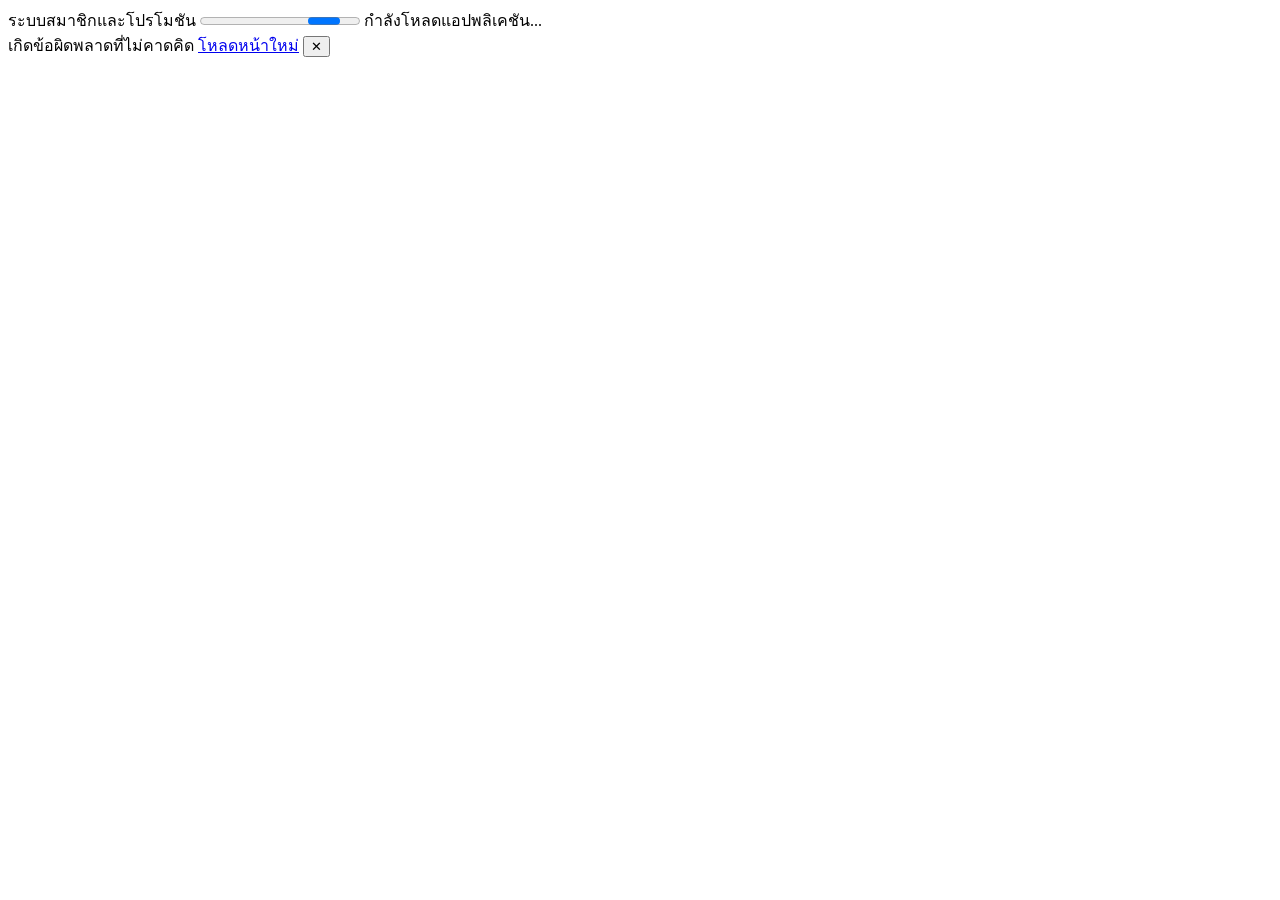
==== src/CustomerMgnt.Membership.Web/wwwroot/index.html @ ebbd6063 "Add membership Back Office and Member Portal (Blazor WASM) - New project CustomerMgnt.Membership.Web" ====
<!DOCTYPE html>
<html lang="th" data-theme="light">
<head>
    <meta charset="utf-8" />
    <meta name="viewport" content="width=device-width, initial-scale=1.0" />
    <meta name="color-scheme" content="light dark" />
    <meta name="referrer" content="strict-origin-when-cross-origin" />
    <title>ระบบสมาชิกและโปรโมชัน</title>
    <base href="/membership/" />
    <script src="_content/WebCommon.UI/js/theme-init.js"></script>
    <link rel="icon" type="image/svg+xml" href="img/favicon.svg" />
    <link rel="stylesheet" href="_content/WebCommon.UI/css/tokens.css" />
    <link rel="stylesheet" href="_content/WebCommon.UI/css/base.css" />
    <link rel="stylesheet" href="css/membership.css" />
    <link rel="stylesheet" href="CustomerMgnt.Membership.Web.styles.css" />
</head>
<body>
    <div id="app">
        <div class="boot-screen" role="status" aria-live="polite">
            <div class="boot-screen__inner">
                <span class="boot-screen__title">ระบบสมาชิกและโปรโมชัน</span>
                <progress aria-label="กำลังโหลดแอปพลิเคชัน"></progress>
                <span>กำลังโหลดแอปพลิเคชัน...</span>
            </div>
        </div>
    </div>
    <div id="blazor-error-ui" role="alert">
        เกิดข้อผิดพลาดที่ไม่คาดคิด
        <a href="." class="reload">โหลดหน้าใหม่</a>
        <button type="button" class="dismiss" aria-label="ปิดข้อความ">✕</button>
    </div>
    <script src="js/external-login.js"></script>
    <script src="_framework/blazor.webassembly.js"></script>
</body>
</html>
---- src/CustomerMgnt.Membership.Web/wwwroot/css/membership.css ----
/* ส่วนเสริมเล็กน้อยของระบบสมาชิก — ใช้ token ของ webcommon เท่านั้น (เรียบ ไม่มีเงา/gradient/animation) */
/* flex-wrap (ไม่ใช้ grid auto-fill) เพื่อไม่ให้ min-content ดันความกว้างของ AppShell เกินจอ */
.kpi-grid { display: flex; flex-wrap: wrap; gap: var(--space-4, 16px); margin-bottom: var(--space-5, 24px); }
.kpi-grid > * { flex: 1 1 200px; min-width: 0; }
.kpi { border: 1px solid var(--color-border, #d0d5dd); border-radius: var(--radius-md, 6px); padding: var(--space-4, 16px); background: var(--color-surface, #fff); }
.kpi__label { color: var(--color-text-muted, #667085); font-size: .875rem; }
.kpi__value { font-size: 1.5rem; font-weight: 600; margin-top: 4px; font-variant-numeric: tabular-nums; }
.kv { display: grid; grid-template-columns: minmax(140px, 220px) 1fr; gap: 6px 16px; margin: 0; }
.kv dt { color: var(--color-text-muted, #667085); }
.kv dd { margin: 0; }
.stack { display: flex; flex-direction: column; gap: var(--space-4, 16px); }
.row-actions { display: flex; flex-wrap: wrap; gap: 8px; }
.lines-table { width: 100%; border-collapse: collapse; }
.lines-table th, .lines-table td { border-bottom: 1px solid var(--color-border, #d0d5dd); padding: 6px 8px; text-align: left; }
.lines-table td.num, .lines-table th.num { text-align: right; font-variant-numeric: tabular-nums; }
.portal { max-width: 960px; margin: 0 auto; padding: var(--space-4, 16px); }
.portal-nav { display: flex; flex-wrap: wrap; gap: 4px 16px; border-bottom: 1px solid var(--color-border, #d0d5dd); padding: 8px 0 12px; margin-bottom: 16px; }
.portal-nav a { text-decoration: none; color: var(--color-text, #101828); padding: 4px 0; }
.portal-nav a.active { font-weight: 600; border-bottom: 2px solid var(--color-primary, #1d4ed8); }
.portal-head { display: flex; justify-content: space-between; align-items: center; gap: 12px; padding: 12px 0; }
.qr { font-family: ui-monospace, monospace; font-size: 1.25rem; letter-spacing: .1em; border: 1px dashed var(--color-border, #d0d5dd); padding: 8px 12px; display: inline-block; }
.progress-line { height: 8px; background: var(--color-border, #e4e7ec); border-radius: 4px; overflow: hidden; }
.progress-line > span { display: block; height: 100%; background: var(--color-primary, #1d4ed8); }
.ext-login { display: flex; flex-direction: column; gap: 12px; align-items: stretch; }
.pre-json { white-space: pre-wrap; word-break: break-word; font-family: ui-monospace, monospace; font-size: .8125rem; background: var(--color-surface-muted, #f9fafb); border: 1px solid var(--color-border, #d0d5dd); padding: 8px; border-radius: 4px; max-height: 360px; overflow: auto; }
.simple-table { width: 100%; border-collapse: collapse; }
.simple-table th, .simple-table td { text-align: left; padding: 8px 10px; border-bottom: 1px solid var(--color-border, #e4e7ec); vertical-align: top; }
.simple-table th { font-weight: 600; color: var(--color-text-muted, #475467); background: var(--color-surface-muted, #f9fafb); }
.simple-table td.num, .simple-table th.num { text-align: right; }
.check-list { display: flex; flex-wrap: wrap; gap: 8px 20px; }
.check-list label { display: inline-flex; gap: 6px; align-items: center; }
.rule-group { border-left: 2px solid var(--color-border, #d0d5dd); padding: 8px 0 8px 12px; margin: 8px 0; }
.rule-row { display: flex; flex-wrap: wrap; gap: 8px; align-items: center; margin: 6px 0; }
.mono { font-family: ui-monospace, SFMono-Regular, Menlo, Consolas, monospace; font-size: 0.9em; white-space: pre-wrap; word-break: break-all; }
.qr { width: 220px; max-width: 100%; background: #fff; padding: 8px; border: 1px solid var(--color-border, #e4e7ec); }
.qr svg { width: 100%; height: auto; display: block; }
.coupon-code { font-family: ui-monospace, SFMono-Regular, Menlo, Consolas, monospace; font-size: 1.25rem; letter-spacing: 0.08em; }
.card-grid { display: flex; flex-wrap: wrap; gap: 16px; }
.card-grid > * { flex: 1 1 260px; min-width: 0; max-width: 420px; }
.portal-login { display: grid; gap: 12px; justify-items: start; }
.big-number { font-size: 2rem; font-weight: 600; line-height: 1.2; }
.compare-grid > * { flex-basis: 320px; }
.rule-row > select, .rule-row > input { width: auto; flex: 1 1 180px; min-width: 0; }
.rule-row > label { flex: 0 0 auto; }
.check-list input[type="checkbox"], .check-list input[type="radio"] { width: auto; }
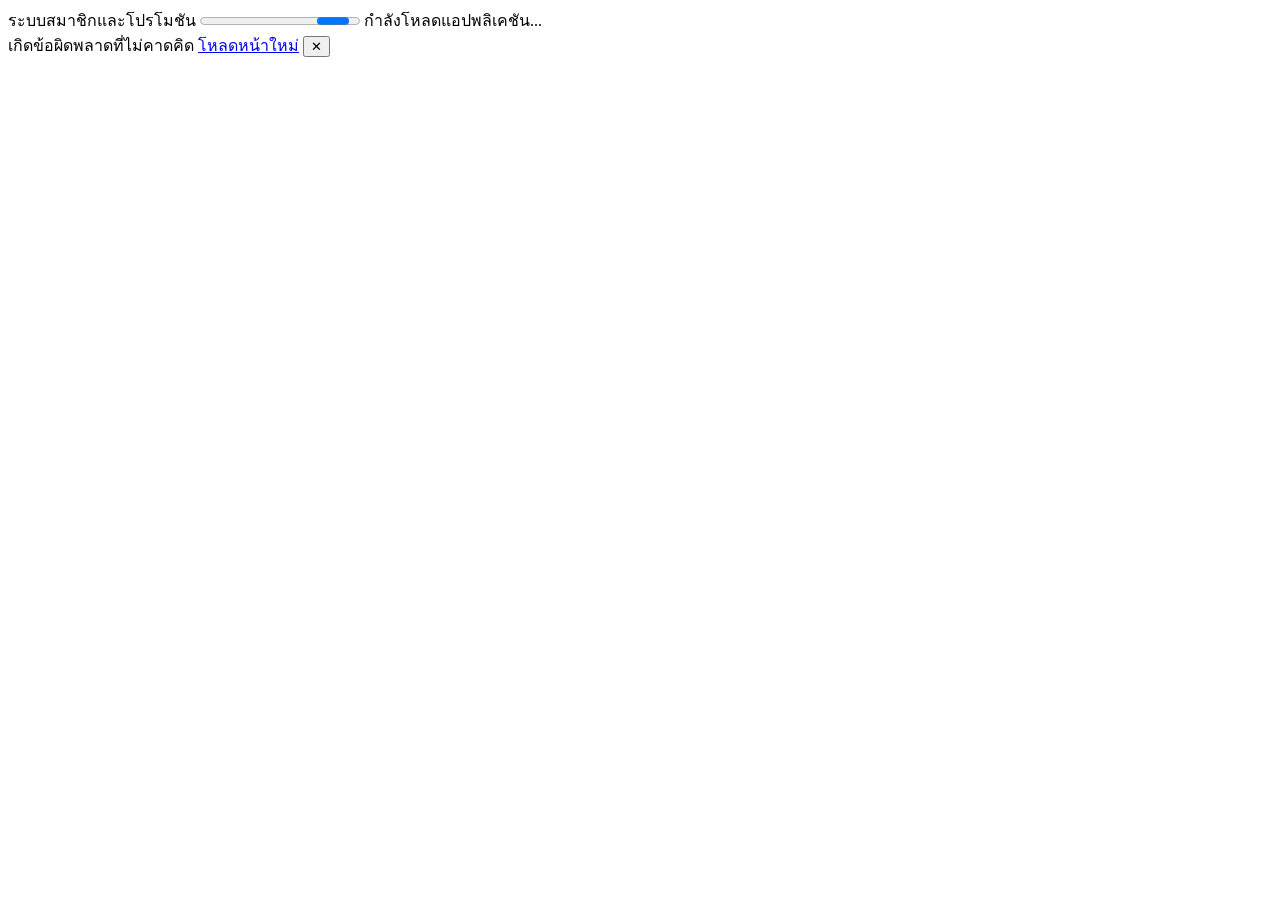
==== commit 4ec23ea4: "Add member analytics UI framework and dashboard pages (AN-01..09, AN-15) Co-Authored-By: Claude Opus" ====
--- a/src/CustomerMgnt.Membership.Web/wwwroot/index.html
+++ b/src/CustomerMgnt.Membership.Web/wwwroot/index.html
@@ -11,6 +11,9 @@
     <link rel="icon" type="image/svg+xml" href="img/favicon.svg" />
     <link rel="stylesheet" href="_content/WebCommon.UI/css/tokens.css" />
     <link rel="stylesheet" href="_content/WebCommon.UI/css/base.css" />
+    <!-- DevExpress (เฉพาะกราฟ): core styles เท่านั้น ไม่ใช้ global theme เพื่อไม่ให้ทับ style ของ webcommon -->
+    <link rel="stylesheet" href="_content/DevExpress.Blazor.Themes.Fluent/core.min.css?v26.1.6.0" />
+    <link rel="stylesheet" href="_content/DevExpress.Blazor.Themes.Fluent/accents/blue.min.css?v26.1.6.0" />
     <link rel="stylesheet" href="css/membership.css" />
     <link rel="stylesheet" href="CustomerMgnt.Membership.Web.styles.css" />
 </head>
@@ -30,6 +33,11 @@
         <button type="button" class="dismiss" aria-label="ปิดข้อความ">✕</button>
     </div>
     <script src="js/external-login.js"></script>
+    <!-- DevExpress scripts: ตรงกับ DxResourceManager.RegisterScripts() (แก้เลขเวอร์ชันเมื่ออัปเกรด DevExpress.Blazor) -->
+    <script type="text/javascript" src="./_content/DevExpress.Blazor.Resources/js/preload-script.js?v=26.1.6.0"></script>
+    <dxbl-resource-script src="./_content/DevExpress.Blazor/modules/dx-blazor-all.js?v=26.1.6.0"></dxbl-resource-script>
+    <dxbl-resource-script src="./_content/DevExpress.Blazor.Resources/js/devextreme/dx.all.js?v=26.1.6.0"></dxbl-resource-script>
+    <script type="module" src="./_content/DevExpress.Blazor.Resources/js/import-scripts.js?v=26.1.6.0"></script>
     <script src="_framework/blazor.webassembly.js"></script>
 </body>
 </html>
--- a/src/CustomerMgnt.Membership.Web/wwwroot/css/membership.css
+++ b/src/CustomerMgnt.Membership.Web/wwwroot/css/membership.css
@@ -43,3 +43,19 @@
 .rule-row > select, .rule-row > input { width: auto; flex: 1 1 180px; min-width: 0; }
 .rule-row > label { flex: 0 0 auto; }
 .check-list input[type="checkbox"], .check-list input[type="radio"] { width: auto; }
+/* หน้าวิเคราะห์ข้อมูล (AN-01..AN-28) */
+.ana-filter { margin-bottom: var(--space-4, 16px); }
+.ana-filter__actions { align-items: center; margin-top: 8px; }
+.ana-filter__actions > select, .ana-filter__actions > input { width: auto; flex: 0 1 240px; min-width: 0; }
+.ana-applied { margin: 0 0 12px; font-size: .875rem; }
+.ana-up { color: var(--color-success, #067647); }
+.ana-down { color: var(--color-danger, #b42318); }
+.small { font-size: .8125rem; }
+.link-button { background: none; border: 0; padding: 0; color: var(--color-primary, #1d4ed8); cursor: pointer; text-decoration: underline; margin-top: 6px; }
+.ana-two { display: flex; flex-wrap: wrap; gap: var(--space-4, 16px); margin-bottom: var(--space-4, 16px); }
+.ana-two > * { flex: 1 1 380px; min-width: 0; }
+.ana-chart { width: 100%; }
+.ana-heat td.num { text-align: right; font-variant-numeric: tabular-nums; }
+.ana-sub { display: flex; flex-wrap: wrap; gap: 4px 16px; margin-bottom: 12px; }
+.ana-sub a { text-decoration: none; padding: 4px 0; color: var(--color-text, #101828); }
+.ana-sub a.active { font-weight: 600; border-bottom: 2px solid var(--color-primary, #1d4ed8); }
